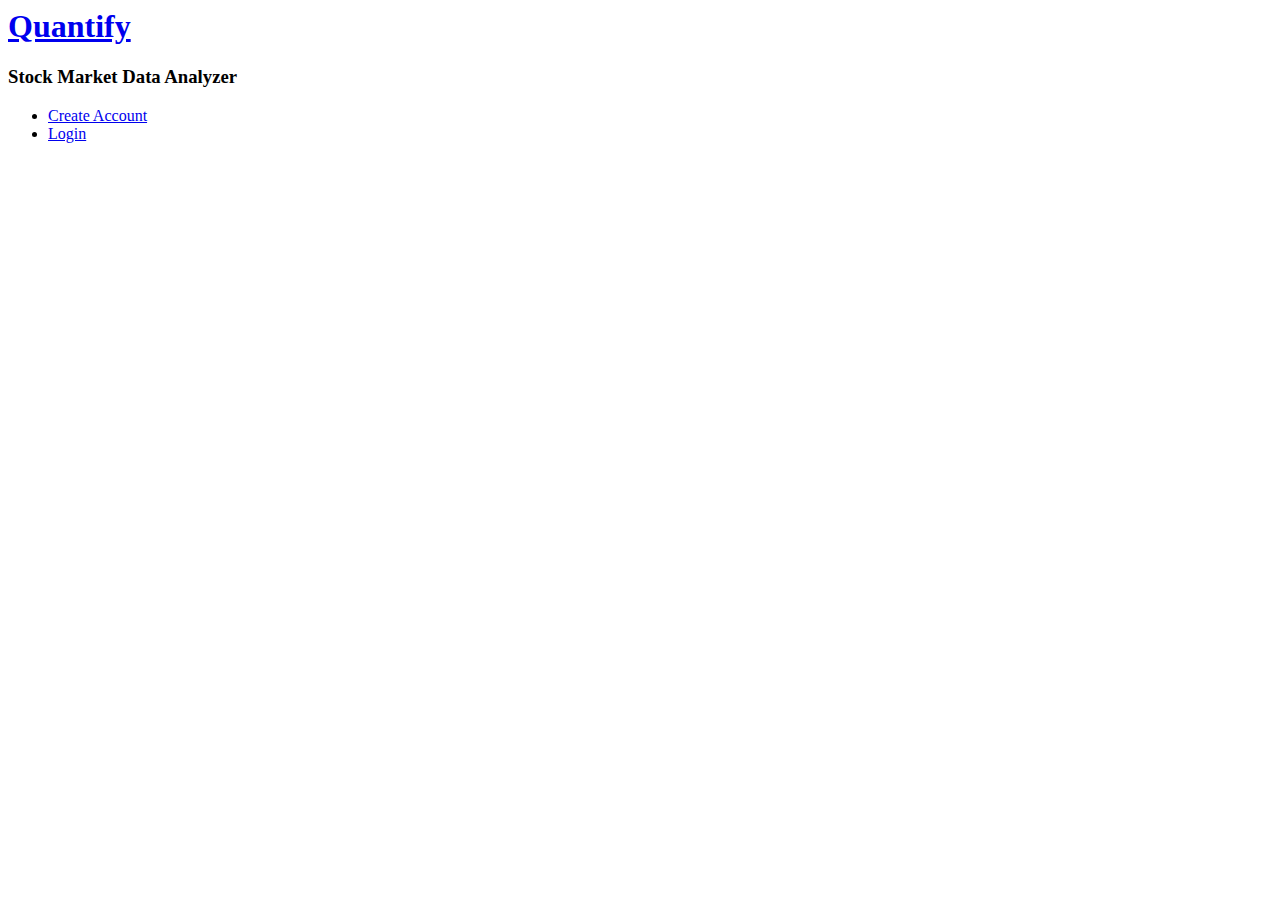
==== index.html @ 665deccc "The index page of the website" ====
<html>
   <head><title>Quantify</title></head>
   <link rel="stylesheet" href="main.css">
   <body>
      <h1 class="title"><a href="index.html">Quantify</a></h1>
      <h3 class="description">Stock Market Data Analyzer</h3>
      <ul class="buttons">
         <li><a href="createAcc.html">Create Account</a></li>
         <li><a href="login.html">Login</a></li>
       </ul>
   </body>
</html>
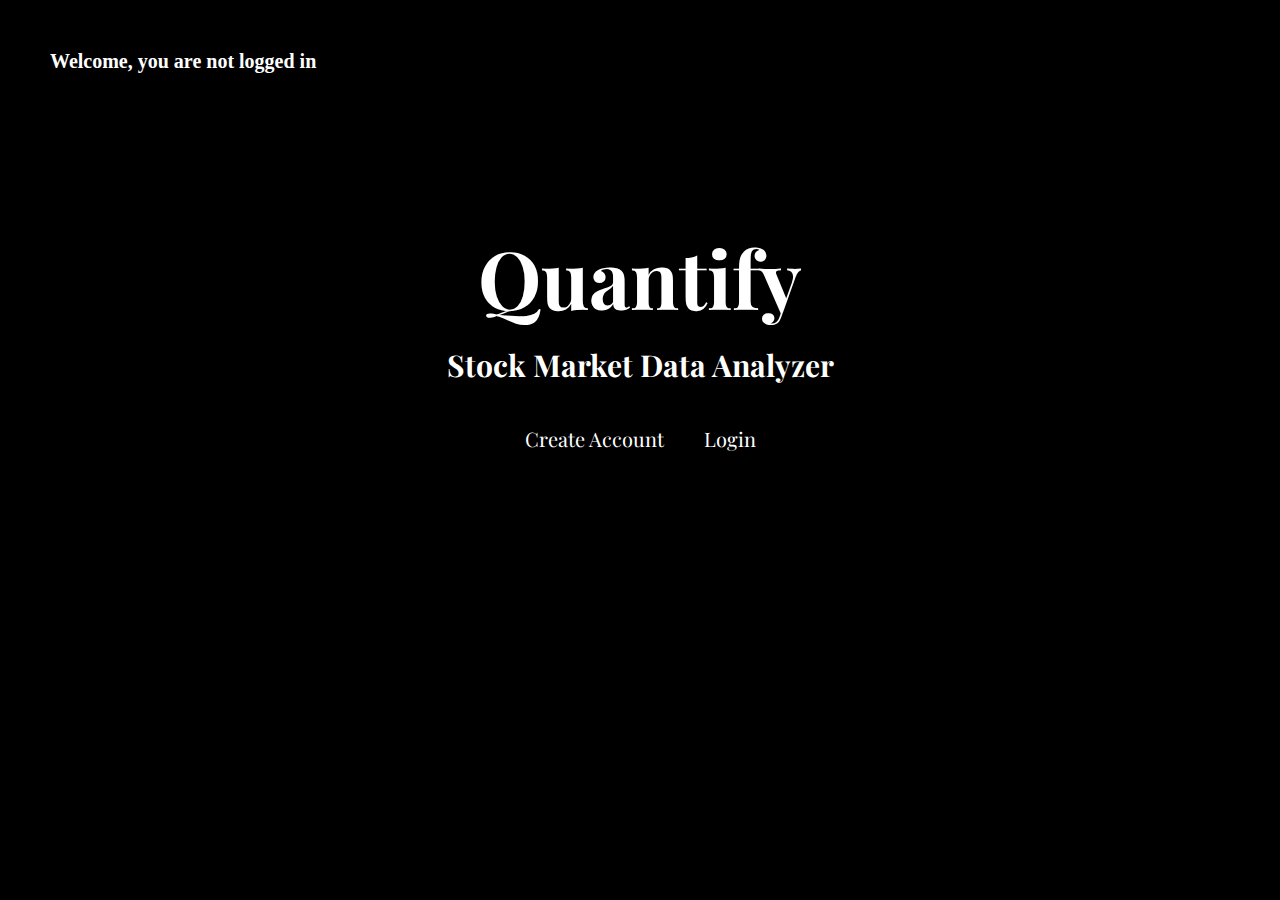
==== commit e8df75d1: "Add files via upload" ====
--- a/index.html
+++ b/index.html
@@ -1,12 +1,13 @@
 <html>
    <head><title>Quantify</title></head>
    <link rel="stylesheet" href="main.css">
+   <h4 class="message">Welcome, you are not logged in</h4>
    <body>
       <h1 class="title"><a href="index.html">Quantify</a></h1>
       <h3 class="description">Stock Market Data Analyzer</h3>
       <ul class="buttons">
          <li><a href="createAcc.html">Create Account</a></li>
          <li><a href="login.html">Login</a></li>
-       </ul>
+      </ul>
    </body>
 </html>
--- a/main.css
+++ b/main.css
@@ -0,0 +1,110 @@
+@import url('https://fonts.googleapis.com/css2?family=Oswald&display=swap');
+@import url('https://fonts.googleapis.com/css2?family=Lato:wght@300&display=swap');
+@import url('https://fonts.googleapis.com/css2?family=Playfair+Display:wght@500&display=swap');
+@import url('https://fonts.googleapis.com/css2?family=Titillium+Web:wght@200&display=swap');
+
+*{
+    margin: 0;
+    padding: 0;
+}
+
+body {
+    background-color: black;
+}
+
+h1.title {
+    margin-top: 150px;
+    color: #ffffff;
+    font-size: 80px;
+    font-family: 'Playfair Display', serif;
+    display: flex;
+    align-items: center;
+    justify-content: center;
+}
+
+a:link, a:visited {
+    color: #ffffff;
+    text-decoration: none;
+    cursor: auto;
+}
+
+h3.description {
+    padding-top: 15px;
+    color: #ffffff;
+    font-size: 30px;
+    font-family: 'Playfair Display', serif;
+    display: flex;
+    align-items: center;
+    justify-content: center;
+}
+
+h3.exploreStks {
+    padding-top: 15px;
+    color: #ffffff;
+    font-size: 30px;
+    font-family: 'Playfair Display', serif;
+    display: flex;
+    align-items: center;
+    justify-content: center;
+}
+
+h3.explorestks:hover {
+    font-size: 35px;
+    transition: 0.5s;
+}
+
+h4.message {
+    padding-top: 50px;
+    padding-left: 50px;
+    color: #ffffff;
+    font-size: 20px;
+}
+
+h4.errormsg {
+    padding-top: 15px;
+    color: #ffffff;
+    font-size: 30px;
+    font-family: 'Playfair Display', serif;
+    display: flex;
+    align-items: center;
+    justify-content: center;
+}
+
+h4.tryagain {
+    padding-top: 15px;
+    color: #ffffff;
+    font-size: 30px;
+    font-family: 'Playfair Display', serif;
+    display: flex;
+    align-items: center;
+    justify-content: center;
+}
+
+h4.tryagain:hover {
+    font-size: 35px;
+    transition: 0.5s;
+}
+
+.buttons {
+    margin-top: 20px;
+    display: flex;
+    justify-content: center;
+}
+  
+.buttons li {
+    list-style: none;
+    padding: 20px;
+}
+  
+.buttons li a{
+    text-align: left;
+    color: #ffffff;
+    text-decoration: none;
+    font-family: 'Playfair Display', serif;
+    font-size: 20px;
+}
+  
+.buttons li a:hover{
+    font-size: 25px;
+    transition: 0.5s;
+}